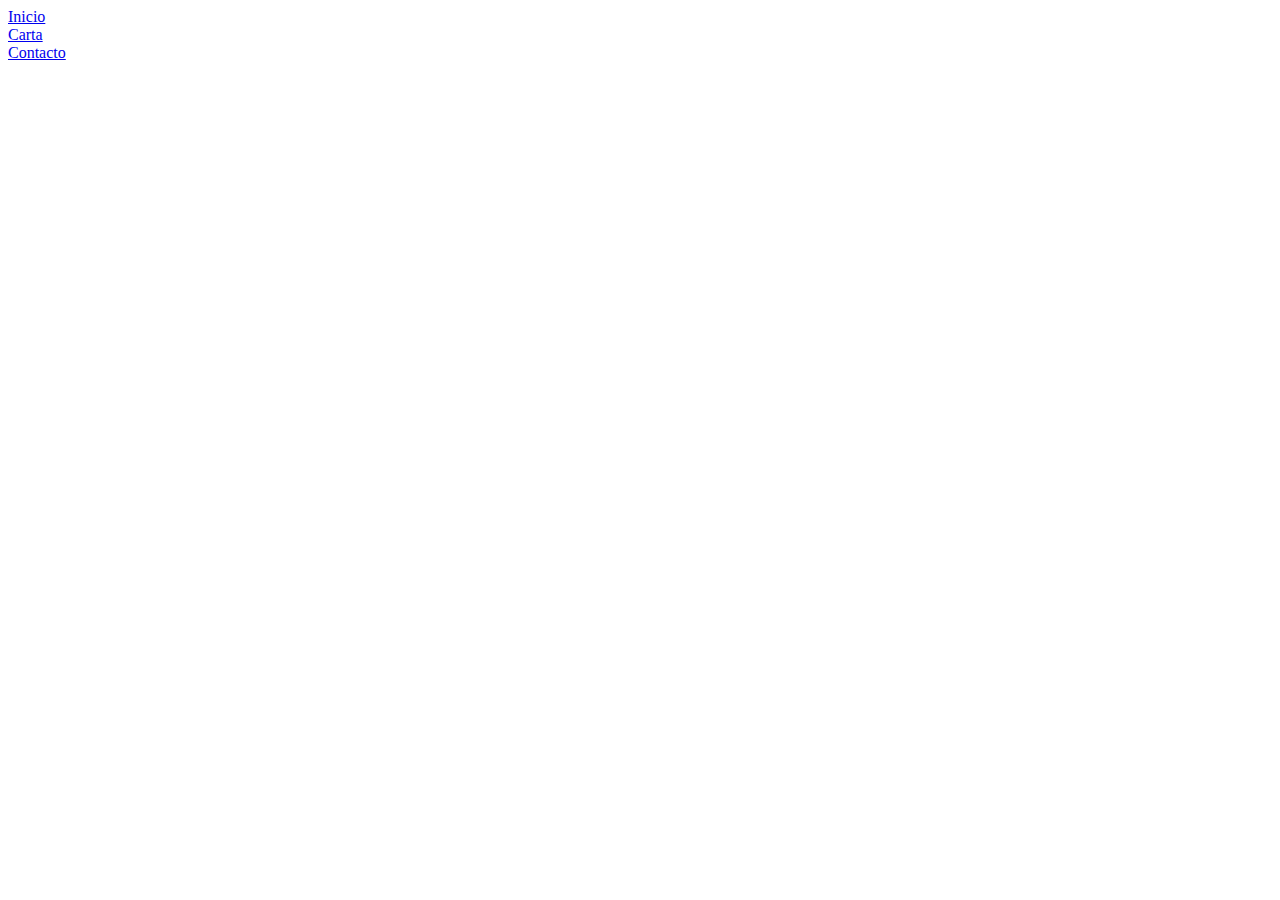
==== index.html @ 65646268 "creación, enlace de 3 html y 1 css" ====
<!DOCTYPE html>
<html lang="en">
  <head>
    <meta charset="UTF-8" />
    <meta http-equiv="X-UA-Compatible" content="IE=edge" />
    <meta name="viewport" content="width=device-width, initial-scale=1.0" />
    <title>Proyecto Menú</title>
    <link
      href="https://cdn.jsdelivr.net/npm/bootstrap@5.0.2/dist/css/bootstrap.min.css"
      rel="stylesheet"
      integrity="sha384-EVSTQN3/azprG1Anm3QDgpJLIm9Nao0Yz1ztcQTwFspd3yD65VohhpuuCOmLASjC"
      crossorigin="anonymous"
    />
    <link rel="stylesheet" href="css/style.css" />
  </head>
  <body>
    <div class="container">
      <div class="row">
        <div class="col"><a href="#" class="nav-item-active">Inicio</a></div>

        <div class="col">
          <a href="menu.html" class="nav-item-active">Carta</a>
        </div>

        <div class="col">
          <a href="contact.html" class="nav-item-active">Contacto</a>
        </div>
      </div>
    </div>

    <script
      src="https://cdn.jsdelivr.net/npm/bootstrap@5.0.2/dist/js/bootstrap.bundle.min.js"
      integrity="sha384-MrcW6ZMFYlzcLA8Nl+NtUVF0sA7MsXsP1UyJoMp4YLEuNSfAP+JcXn/tWtIaxVXM"
      crossorigin="anonymous"
    ></script>
  </body>
</html>
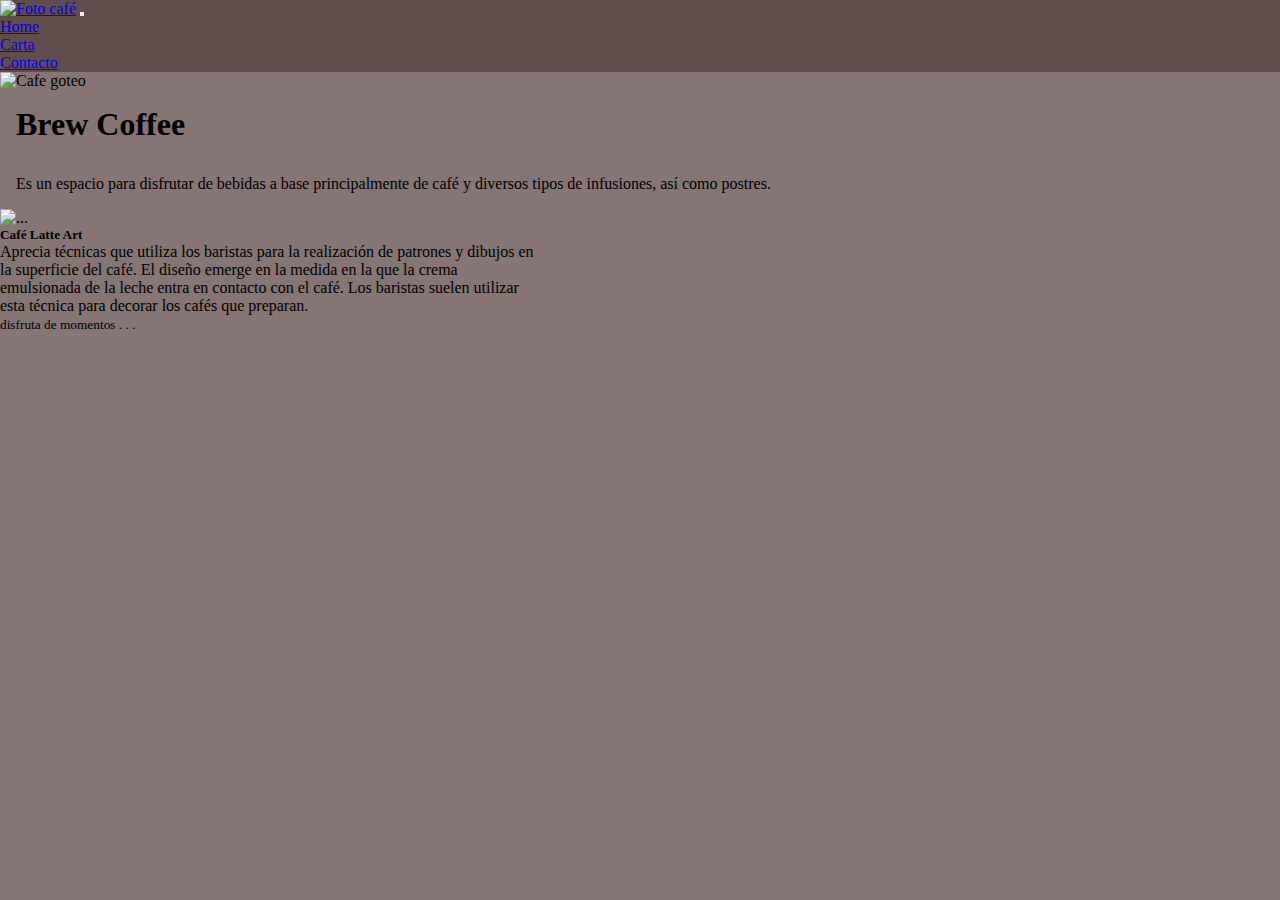
==== commit 23c74a21: "aplicacion font-family, backgrand, arreglos del diseño" ====
--- a/index.html
+++ b/index.html
@@ -14,19 +14,62 @@
     <link rel="stylesheet" href="css/style.css" />
   </head>
   <body>
-    <div class="container">
-      <div class="row">
-        <div class="col"><a href="#" class="nav-item-active">Inicio</a></div>
+    <nav
+      class="navbar navbar-expand-sm navbar-light"
+      style="background-color: rgba(90, 69, 69, 0.845)"
+    >
+      <div class="container-fluid">
+        <a class="navbar-brand" href="#"
+          ><img src="multimedia/logoBlanco.jpg" alt="Foto café" width="50px"
+        /></a>
+        <button
+          class="navbar-toggler"
+          type="button"
+          data-bs-toggle="collapse"
+          data-bs-target="#navbarSupportedContent"
+          aria-controls="navbarSupportedContent"
+          aria-expanded="false"
+          aria-label="Toggle navigation"
+        >
+          <span class="navbar-toggler-icon"></span>
+        </button>
+        <div class="collapse navbar-collapse" id="navbarSupportedContent">
+          <ul class="navbar-nav me-auto mb-2 mb-lg-0">
+            <li class="nav-item">
+              <a class="nav-link active" href="#">Home</a>
+            </li>
 
-        <div class="col">
-          <a href="menu.html" class="nav-item-active">Carta</a>
-        </div>
-
-        <div class="col">
-          <a href="contact.html" class="nav-item-active">Contacto</a>
+            <li class="nav-item">
+              <a class="nav-link" href="menu.html">Carta</a>
+            </li>
+            <li class="nav-item">
+              <a class="nav-link" href="contact.html">Contacto</a>
+            </li>
+          </ul>
         </div>
       </div>
-    </div>
+    </nav>
+    <div class="card bg-dark text-white">
+      <img src="multimedia/goteo.jpg" class="card-img" alt="Cafe goteo">
+      <div class="card-img-overlay">
+        <h1 class="card-title titulohome letter" >Brew Coffee</h1>
+        <p class="card-text titulohome letter"> Es un espacio para disfrutar de bebidas a base principalmente de café y diversos tipos de infusiones, así como postres.</p>
+      </div></div>
+      <div class="card mb-6" style="max-width: 540px;">
+        <div class="row g-0">
+          <div class="col-sm-3">
+            <img src="multimedia/latteart.png" class="img-fluid rounded-start" alt="...">
+          </div>
+          <div class="col-sm-9">
+            <div class="card-body">
+              <h5 class="card-title letter">Café Latte Art</h5>
+              <p class="card-text letter">Aprecia técnicas que utiliza los baristas para la realización de patrones y dibujos en la superficie del café. El diseño emerge en la medida en la que la crema emulsionada de la leche entra en contacto con el café. Los baristas suelen utilizar esta técnica para decorar los cafés que preparan.</p>
+              <p class="card-text letter"><small class="text-muted">disfruta de momentos . . .</small></p>
+            </div>
+          </div>
+        </div>
+      </div>
+
 
     <script
       src="https://cdn.jsdelivr.net/npm/bootstrap@5.0.2/dist/js/bootstrap.bundle.min.js"
--- a/css/style.css
+++ b/css/style.css
@@ -0,0 +1,32 @@
+* {
+  margin: 0px;
+  padding: 0;
+  box-sizing: border-box;
+}
+body{
+    background: rgba(97, 74, 74, 0.765);
+}
+.col {
+  padding-top: 0.75rem;
+  padding-bottom: 0.75rem;
+  /* border: 1px solid black; */
+}
+.formulario {
+  height: 100vh;
+  display: flex;
+  justify-content: center;
+  align-items: center;
+}
+.carta{
+    padding: 1rem;
+    display: flex;
+    justify-content: center;
+    font-family: Georgia, 'Times New Roman', Times, serif;
+  
+}
+.titulohome{
+    padding: 1rem;
+}
+.letter{
+    font-family:Georgia, 'Times New Roman', Times, serif;
+}
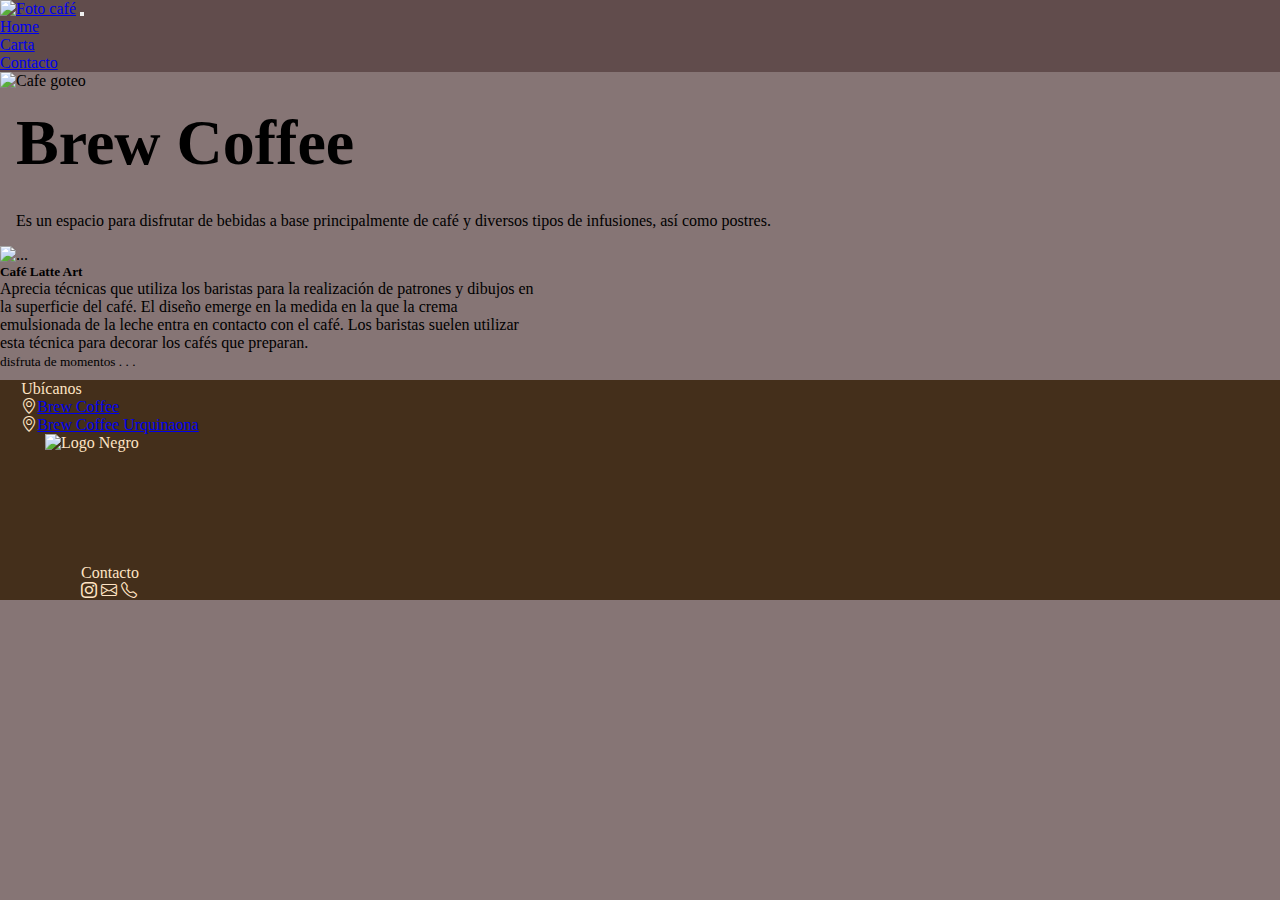
==== commit 10d05c69: "creación del footer" ====
--- a/index.html
+++ b/index.html
@@ -5,6 +5,10 @@
     <meta http-equiv="X-UA-Compatible" content="IE=edge" />
     <meta name="viewport" content="width=device-width, initial-scale=1.0" />
     <title>Proyecto Menú</title>
+    <link
+      rel="stylesheet"
+      href="https://cdn.jsdelivr.net/npm/bootstrap-icons@1.10.3/font/bootstrap-icons.css"
+    />
     <link
       href="https://cdn.jsdelivr.net/npm/bootstrap@5.0.2/dist/css/bootstrap.min.css"
       rel="stylesheet"
@@ -50,27 +54,72 @@
       </div>
     </nav>
     <div class="card bg-dark text-white">
-      <img src="multimedia/goteo.jpg" class="card-img" alt="Cafe goteo">
+      <img src="multimedia/goteo.jpg" class="card-img" alt="Cafe goteo" />
       <div class="card-img-overlay">
-        <h1 class="card-title titulohome letter" >Brew Coffee</h1>
-        <p class="card-text titulohome letter"> Es un espacio para disfrutar de bebidas a base principalmente de café y diversos tipos de infusiones, así como postres.</p>
-      </div></div>
-      <div class="card mb-6" style="max-width: 540px;">
-        <div class="row g-0">
-          <div class="col-sm-3">
-            <img src="multimedia/latteart.png" class="img-fluid rounded-start" alt="...">
+        <h1 class="card-title titulohome letter">Brew Coffee</h1>
+        <p class="card-text titulohome2 letter">
+          Es un espacio para disfrutar de bebidas a base principalmente de café
+          y diversos tipos de infusiones, así como postres.
+        </p>
+      </div>
+    </div>
+    <div class="card mb-6" style="max-width: 540px">
+      <div class="row g-0">
+        <div class="col-sm-3">
+          <img
+            src="multimedia/latteart.png"
+            class="img-fluid rounded-start"
+            alt="..."
+          />
+        </div>
+        <div class="col-sm-9">
+          <div class="card-body">
+            <h5 class="card-title letter">Café Latte Art</h5>
+            <p class="card-text letter">
+              Aprecia técnicas que utiliza los baristas para la realización de
+              patrones y dibujos en la superficie del café. El diseño emerge en
+              la medida en la que la crema emulsionada de la leche entra en
+              contacto con el café. Los baristas suelen utilizar esta técnica
+              para decorar los cafés que preparan.
+            </p>
+            <p class="card-text letter">
+              <small class="text-muted">disfruta de momentos . . .</small>
+            </p>
           </div>
-          <div class="col-sm-9">
-            <div class="card-body">
-              <h5 class="card-title letter">Café Latte Art</h5>
-              <p class="card-text letter">Aprecia técnicas que utiliza los baristas para la realización de patrones y dibujos en la superficie del café. El diseño emerge en la medida en la que la crema emulsionada de la leche entra en contacto con el café. Los baristas suelen utilizar esta técnica para decorar los cafés que preparan.</p>
-              <p class="card-text letter"><small class="text-muted">disfruta de momentos . . .</small></p>
+        </div>
+      </div>
+    </div>
+
+    <div class="container-fluid item">
+      <div class="row justify-content-center">
+        <div class="col-sm-3 col-md-4 text-center footer">
+          <div>
+            Ubícanos
+            <div>
+              <i class="bi bi-geo-alt"></i
+              ><a href="https://goo.gl/maps/4sgayZBfu6EbL9idA">Brew Coffee</a>
+            </div>
+            <div>
+              <i class="bi bi-geo-alt"></i
+              ><a href="https://goo.gl/maps/5gRQ4m7cg9jfBVac8"
+                >Brew Coffee Urquinaona</a
+              >
             </div>
           </div>
         </div>
+        <div class="col-sm-3 col-md-4 text-center  footer">
+          <img src="multimedia/logoNegro.jpg" alt="Logo Negro" id="logonegro" />
+        </div>
+        <div class="col-sm-3 col-md-4 text-center footer">
+         <div> Contacto
+          <div>
+            <i class="bi bi-instagram"></i>
+            <i class="bi bi-envelope"></i>
+            <i class="bi bi-telephone"></i>
+          </div></div>
+        </div>
       </div>
-
-
+    </div>
     <script
       src="https://cdn.jsdelivr.net/npm/bootstrap@5.0.2/dist/js/bootstrap.bundle.min.js"
       integrity="sha384-MrcW6ZMFYlzcLA8Nl+NtUVF0sA7MsXsP1UyJoMp4YLEuNSfAP+JcXn/tWtIaxVXM"
--- a/css/style.css
+++ b/css/style.css
@@ -3,8 +3,8 @@
   padding: 0;
   box-sizing: border-box;
 }
-body{
-    background: rgba(97, 74, 74, 0.765);
+body {
+  background: rgba(97, 74, 74, 0.765);
 }
 .col {
   padding-top: 0.75rem;
@@ -17,16 +17,39 @@
   justify-content: center;
   align-items: center;
 }
-.carta{
-    padding: 1rem;
-    display: flex;
-    justify-content: center;
-    font-family: Georgia, 'Times New Roman', Times, serif;
-  
+.carta {
+  padding: 1rem;
+  display: flex;
+  justify-content: center;
+  font-family: Georgia, "Times New Roman", Times, serif;
 }
-.titulohome{
-    padding: 1rem;
+.titulohome {
+  padding: 1rem;
+  font-size: 4rem;
 }
-.letter{
-    font-family:Georgia, 'Times New Roman', Times, serif;
+.titulohome2 {
+  padding: 1rem;
+  font-size: 1rem;
 }
+.letter {
+  font-family: Georgia, "Times New Roman", Times, serif;
+}
+
+#logonegro {
+  width: 130px;
+  height: 130px;
+}
+.footer{
+  width: 220px;
+  display: flex;
+ align-items: center;
+  justify-content: center;
+}
+.item{
+  background-color: rgba(53, 32, 7, 0.824);
+  width: 100%;
+  color: bisque;
+margin-top: 10px;
+}
+
+
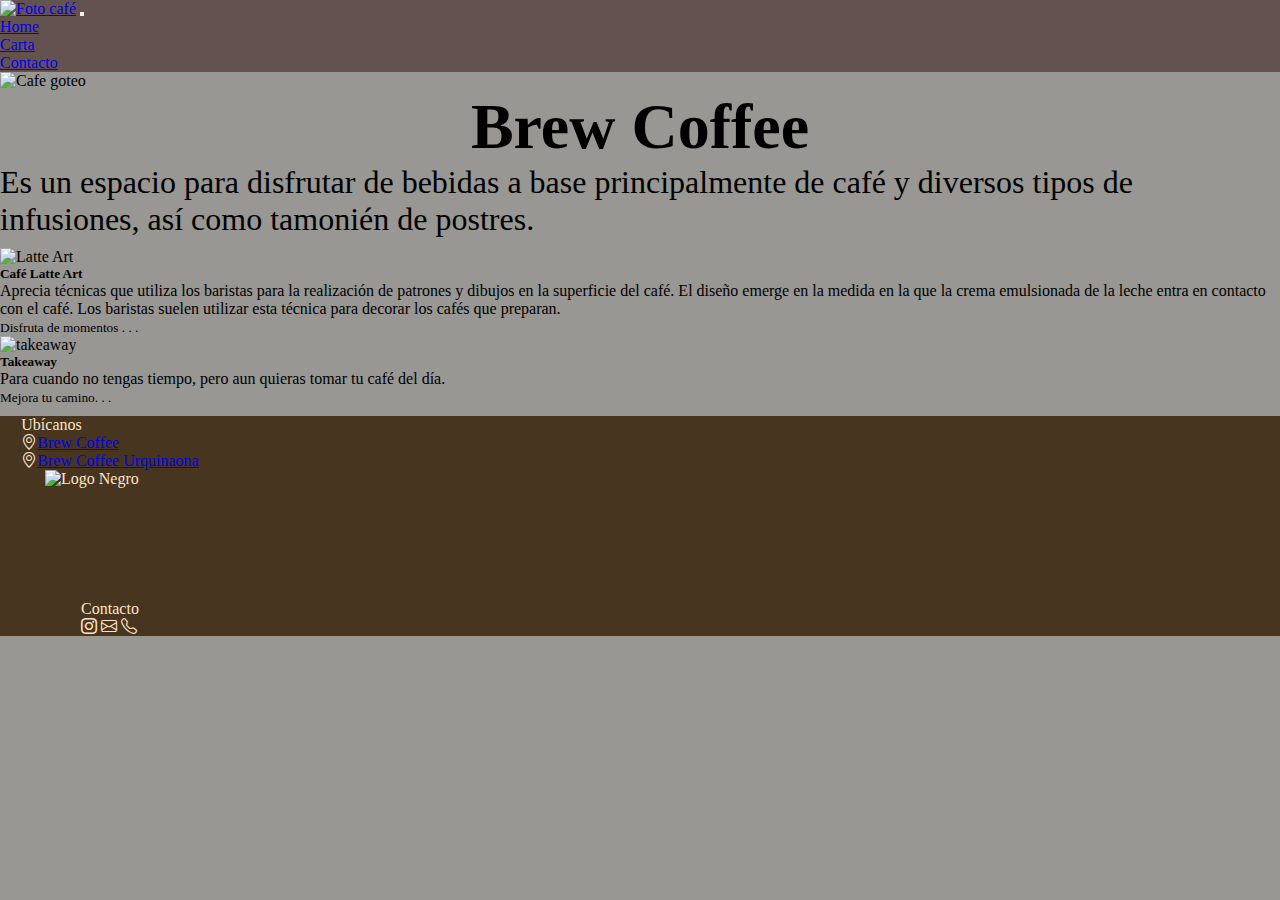
==== commit 87d677f6: "arreglo breakpoints pagina Home" ====
--- a/index.html
+++ b/index.html
@@ -53,42 +53,63 @@
         </div>
       </div>
     </nav>
-    <div class="card bg-dark text-white">
+    <div class="card bg-dark text-white ">
       <img src="multimedia/goteo.jpg" class="card-img" alt="Cafe goteo" />
-      <div class="card-img-overlay">
+      <div class="card-img-overlay cardHome">
         <h1 class="card-title titulohome letter">Brew Coffee</h1>
-        <p class="card-text titulohome2 letter">
-          Es un espacio para disfrutar de bebidas a base principalmente de café
-          y diversos tipos de infusiones, así como postres.
+        <p class="card-text titulohome2 letter">Es un espacio para disfrutar de bebidas a base principalmente de café
+          y diversos tipos de infusiones, así como tamonién de postres.
         </p>
       </div>
     </div>
-    <div class="card mb-6" style="max-width: 540px">
-      <div class="row g-0">
-        <div class="col-sm-3">
-          <img
-            src="multimedia/latteart.png"
-            class="img-fluid rounded-start"
-            alt="..."
-          />
-        </div>
-        <div class="col-sm-9">
-          <div class="card-body">
-            <h5 class="card-title letter">Café Latte Art</h5>
-            <p class="card-text letter">
-              Aprecia técnicas que utiliza los baristas para la realización de
-              patrones y dibujos en la superficie del café. El diseño emerge en
-              la medida en la que la crema emulsionada de la leche entra en
-              contacto con el café. Los baristas suelen utilizar esta técnica
-              para decorar los cafés que preparan.
-            </p>
-            <p class="card-text letter">
-              <small class="text-muted">disfruta de momentos . . .</small>
-            </p>
+    <div class="container">
+      <div class="row g-2">
+        <div class="col-sm-6 col-md-6">
+          <div class="card-group">
+            <div class="card h-100">
+              <img
+                src="multimedia/latteart.png"
+                class="card-img-top"
+                alt="Latte Art"
+              />
+              <div class="card-body">
+                <h5 class="card-title">Café Latte Art</h5>
+                <p class="card-text">
+                  Aprecia técnicas que utiliza los baristas para la realización
+                  de patrones y dibujos en la superficie del café. El diseño
+                  emerge en la medida en la que la crema emulsionada de la leche
+                  entra en contacto con el café. Los baristas suelen utilizar
+                  esta técnica para decorar los cafés que preparan.
+                </p>
+                <p class="card-text">
+                  <small class="text-muted">Disfruta de momentos . . .</small>
+                </p>
+              </div>
+            </div>
+          </div></div>
+          <div class="col-sm-6 col-md-6">
+            <div class="card h-100">
+              <img
+                src="multimedia/envase.jpg"
+                class="card-img-top"
+                alt="takeaway"
+              />
+              <div class="card-body">
+                <h5 class="card-title">Takeaway</h5>
+                <p class="card-text">
+                  Para cuando no tengas tiempo, pero aun quieras tomar tu café
+                  del día.
+                </p>
+                <p class="card-text">
+                  <small class="text-muted">Mejora tu camino. . .</small>
+                </p>
+              </div>
+            </div>
           </div>
-        </div>
+        
       </div>
     </div>
+    <!-- //////////////////Footer////////////////// -->
 
     <div class="container-fluid item">
       <div class="row justify-content-center">
@@ -107,16 +128,18 @@
             </div>
           </div>
         </div>
-        <div class="col-sm-3 col-md-4 text-center  footer">
+        <div class="col-sm-3 col-md-4 text-center footer">
           <img src="multimedia/logoNegro.jpg" alt="Logo Negro" id="logonegro" />
         </div>
         <div class="col-sm-3 col-md-4 text-center footer">
-         <div> Contacto
           <div>
-            <i class="bi bi-instagram"></i>
-            <i class="bi bi-envelope"></i>
-            <i class="bi bi-telephone"></i>
-          </div></div>
+            Contacto
+            <div class="iconos">
+              <i class="bi bi-instagram"></i>
+              <i class="bi bi-envelope"></i>
+              <i class="bi bi-telephone"></i>
+            </div>
+          </div>
         </div>
       </div>
     </div>
--- a/css/style.css
+++ b/css/style.css
@@ -4,52 +4,77 @@
   box-sizing: border-box;
 }
 body {
-  background: rgba(97, 74, 74, 0.765);
+  background: rgba(44, 43, 35, 0.491);
 }
 .col {
   padding-top: 0.75rem;
   padding-bottom: 0.75rem;
   /* border: 1px solid black; */
 }
-.formulario {
-  height: 100vh;
+.form {
+  margin-top: 90px;
+  width: 500px;
+  height: 100%;
   display: flex;
-  justify-content: center;
-  align-items: center;
+  flex-direction: column;
+  /* justify-content: center; */
 }
-.carta {
+.titulo-carta {
   padding: 1rem;
   display: flex;
   justify-content: center;
   font-family: Georgia, "Times New Roman", Times, serif;
 }
 .titulohome {
-  padding: 1rem;
-  font-size: 4rem;
+  display: flex;
+  justify-content: center;
+  font-size: 2rem;
 }
 .titulohome2 {
-  padding: 1rem;
+  display: flex;
+  justify-content: center;
   font-size: 1rem;
 }
+@media (min-width: 550px) {
+  .titulohome {
+    display: flex;
+    justify-content: center;
+    font-size: 4rem;
+  }
+  .titulohome2 {
+    display: flex;
+    font-size: 2rem;
+  }
+}
+@media (min-width: 768px) {
+  .cardHome {
+    display: flex;
+    justify-content: center;
+    flex-direction: column;
+    align-items: center;
+  }
+}
+
 .letter {
   font-family: Georgia, "Times New Roman", Times, serif;
 }
-
 #logonegro {
   width: 130px;
   height: 130px;
 }
-.footer{
+.footer {
   width: 220px;
   display: flex;
- align-items: center;
+  align-items: center;
   justify-content: center;
 }
-.item{
+.item {
+  height: 100%;
   background-color: rgba(53, 32, 7, 0.824);
   width: 100%;
   color: bisque;
-margin-top: 10px;
+  margin-top: 10px;
 }
-
-
+.container {
+  margin-top: 10px;
+}
